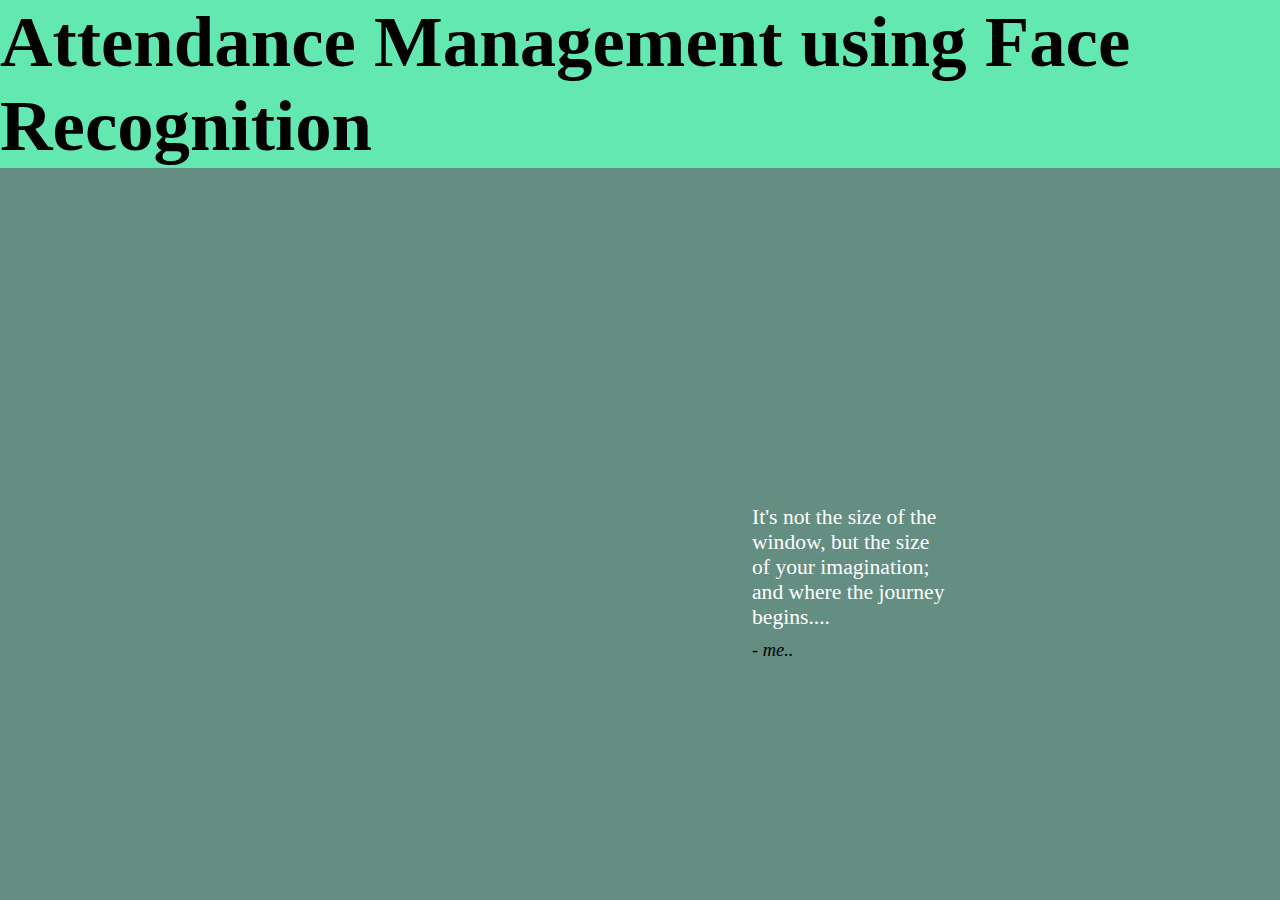
==== FaceRecognition/attendance.html @ 5218aca3 "Half UI DONE" ====
<html>
    <head> <link rel="stylesheet" href="attendance.css">
    </head></head>
    <header>
    <h1 class="logo">
     Attendance Management using Face Recognition
    </h1>
   </header>
   <body>
   <div>
   <svg class="waves" xmlns="http://www.w3.org/2000/svg" xmlns:xlink="http://www.w3.org/1999/xlink"
   viewBox="0 24 150 28" preserveAspectRatio="none" shape-rendering="auto">
   <defs>
   <path id="gentle-wave" d="M-160 44c30 0 58-18 88-18s 58 18 88 18 58-18 88-18 58 18 88 18 v44h-352z" />
   </defs>
   <g class="parallax">
   <use xlink:href="#gentle-wave" x="48" y="0" fill="rgba(140,255,140,0.7" />
   <use xlink:href="#gentle-wave" x="48" y="3" fill="rgba(140,255,140,0.5)" />
   <use xlink:href="#gentle-wave" x="48" y="5" fill="lightgreen" />
   <use xlink:href="#gentle-wave" x="48" y="7" fill="green" />
   </g>
   </svg>
   </div>
   <div class="container">
       <div class="tablet_frame">
         <div class="phone_frame">
           <span>It's not the size of the window, but the size of your imagination; and where the journey begins....</span>
           <p><i>- me..</i></p>
         </div>  
       </div>
   </div>
</body>
   </html>
---- FaceRecognition/attendance.css ----
@import url('https://fonts.googleapis.com/css2?family=Smooch&display=swap');
@import url('https://fonts.googleapis.com/css2?family=Quicksand&display=swap');
@import url('https://fonts.googleapis.com/css2?family=Montserrat:wght@500&display=swap');
@import url('https://fonts.googleapis.com/css2?family=Indie+Flower&display=swap');
body{
 margin: 0;
}
header{
 position: fixed;
 width: 100%;
 top: 0;
 display: flex;
 justify-content: space-evenly;
 place-items: center;
 background-color: #64e8b1;
 z-index: 2;
}
.logo{
 font-family:Indie+Flower;
 color: black;
 font-size: 5.2em;
}

/* WAVES BENEATH HEADER */

.waves {
 transform: rotate(180deg) scale(1, 0.2);
  position:relative;
  width: 100%;
  height:15vh;
  margin-bottom:-7px; /*Fix for safari gap*/
  min-height:150px;
  max-height:200px;
 margin-top: 35px;
}
.parallax > use {
  animation: move-forever 25s cubic-bezier(.55,.5,.45,.5)     infinite;
}
.parallax > use:nth-child(1) {
  animation-delay: -2s;
  animation-duration: 4s;
}
.parallax > use:nth-child(2) {
  animation-delay: -3s;
  animation-duration: 7s;
}
.parallax > use:nth-child(3) {
  animation-delay: -4s;
  animation-duration: 10s;
}
.parallax > use:nth-child(4) {
  animation-delay: -5s;
  animation-duration: 17s;
}
@keyframes move-forever {
  0% {
   transform: translate3d(-90px,0,0);
  }
  100% { 
    transform: translate3d(85px,0,0);
  }
}
*{
    margin:0;
    padding:0;
    box-sizing: border-box;
  }
   body{
    color: black;
    font-size:14px;
    height: 100vh;  
    background-image: url('https://images.unsplash.com/photo-1616272963049-da2d8efc0c57?crop=entropy&cs=srgb&fm=jpg&ixid=MnwxNDU4OXwwfDF8cmFuZG9tfHx8fHx8fHx8MTYxNjg3NjU5Mw&ixlib=rb-1.2.1&q=85');
    background-position:center;
    background-size:cover;
    box-shadow:inset 0 0 0 2000px rgba(3, 73, 51, 0.619); 
  } 
  .container{  
    width: 100%;
    height: 80%;
    display:flex;
    justify-content: center;
    align-items:center;
  }
  .tablet_frame{
    max-width: 100%;
    width: 1024px;
    height: 690px;
    max-height: 100%;
    background-image: url('https://am3pap002files.storage.live.com/y4mLE0nUWxqi7XVzinyS_wYbnz6zEAEpB4OMQ9pfGsFjAFm2OHycJOhfxUYcWn9RUjmsFbb2LJoZjrzXsaE5dHrsMQtEys77lBWFcRCC7BQFihF1em83bns7u6jLM5IyoK9xP6y23F68EzAcFpXV_n4tonB58jtdjCfmBpfMObKJurS03r4bg7MWQEodY_85Fex?width=1024&height=690&cropmode=none');
    background-repeat: no-repeat;
    display:flex;
    justify-content:flex-end;
    align-items: flex-end;
  }
  .phone_frame{
    width: 600px;
    height: 600px;
    max-width: 100%;
    max-height: 100%;  
    background-image: url('https://am3pap002files.storage.live.com/y4m5tKkWy33SdHxxd0Bb1GvIod3W7RAkSEMW10zIykSRUvoKT-3jgiRfmtsxG9AdjzFOy_QKBbiiN-eESDGTz_GDXYC9Jma6ocQ4JG00o4Yl5C5_2ptvLj3juYHtHp7FJoa8Lm_29yCTWp4Y7B-xbb1oOGLEAn33GT_Sh-y0LoNHW6VxcsJejQIggFaIlyfg5ZM?width=600&height=600&cropmode=none');  
    background-repeat:no-repeat;
    display: flex;
    flex-direction: column;
    justify-content: center;
    align-items: left;
    padding: 0 200px;
  }
  .phone_frame span{
    font-size: 1.35rem;
    color: white;
    margin-bottom: 10px;
  }
  .phone_frame p{
    font-size: 1.15rem;
  }
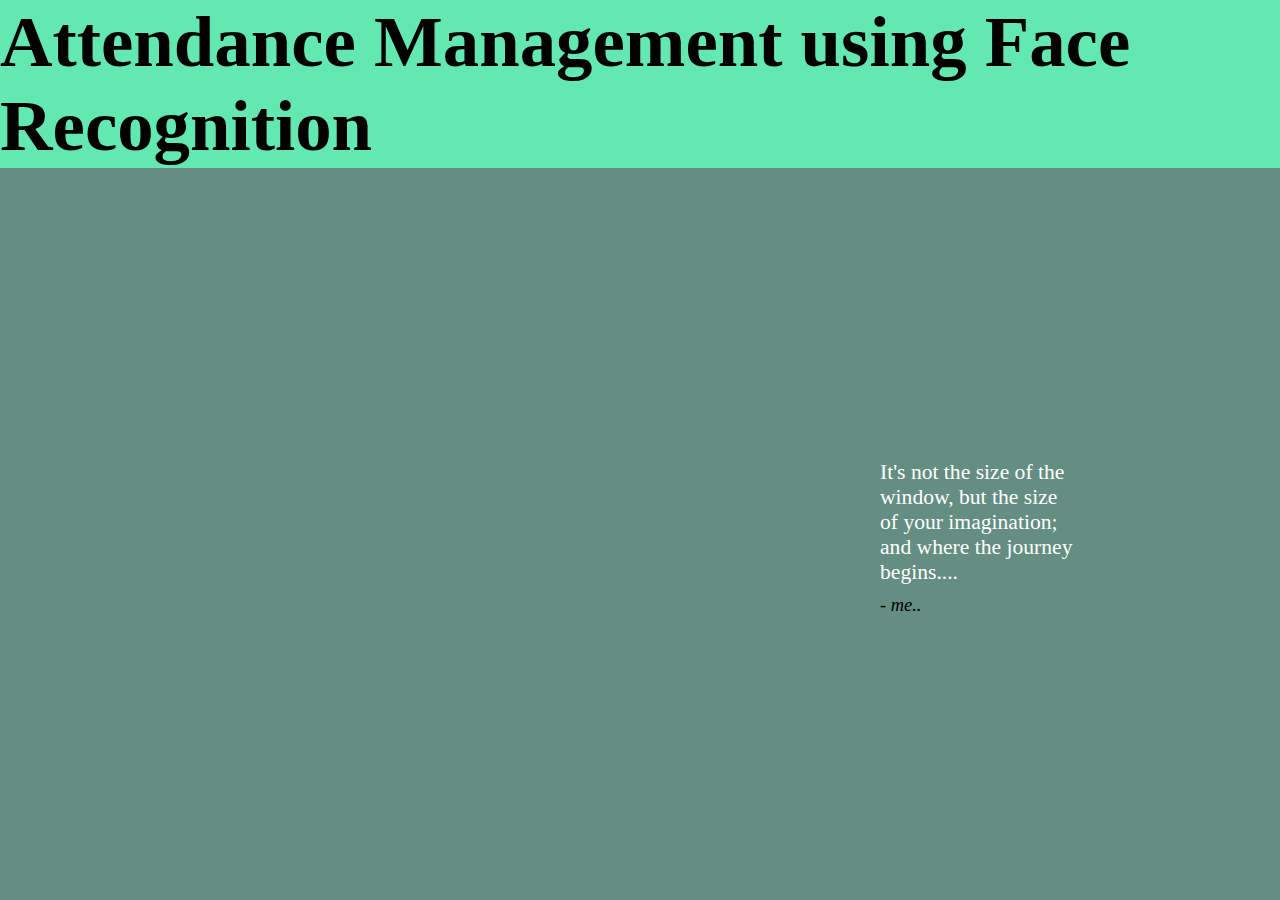
==== commit ba3662af: "changes" ====
--- a/FaceRecognition/attendance.html
+++ b/FaceRecognition/attendance.html
@@ -1,6 +1,8 @@
 <html>
-    <head> <link rel="stylesheet" href="attendance.css">
-    </head></head>
+    <head> 
+      <link rel="stylesheet" href="attendance.css">
+      <meta name="viewport" content="width=device-width, initial-scale=1.0">
+    </head>
     <header>
     <h1 class="logo">
      Attendance Management using Face Recognition
--- a/FaceRecognition/attendance.css
+++ b/FaceRecognition/attendance.css
@@ -68,7 +68,7 @@
    body{
     color: black;
     font-size:14px;
-    height: 100vh;  
+    height: auto;  
     background-image: url('https://images.unsplash.com/photo-1616272963049-da2d8efc0c57?crop=entropy&cs=srgb&fm=jpg&ixid=MnwxNDU4OXwwfDF8cmFuZG9tfHx8fHx8fHx8MTYxNjg3NjU5Mw&ixlib=rb-1.2.1&q=85');
     background-position:center;
     background-size:cover;
@@ -83,8 +83,8 @@
   }
   .tablet_frame{
     max-width: 100%;
-    width: 1024px;
-    height: 690px;
+    width: 100%;
+    height: auto;
     max-height: 100%;
     background-image: url('https://am3pap002files.storage.live.com/y4mLE0nUWxqi7XVzinyS_wYbnz6zEAEpB4OMQ9pfGsFjAFm2OHycJOhfxUYcWn9RUjmsFbb2LJoZjrzXsaE5dHrsMQtEys77lBWFcRCC7BQFihF1em83bns7u6jLM5IyoK9xP6y23F68EzAcFpXV_n4tonB58jtdjCfmBpfMObKJurS03r4bg7MWQEodY_85Fex?width=1024&height=690&cropmode=none');
     background-repeat: no-repeat;
@@ -94,7 +94,7 @@
   }
   .phone_frame{
     width: 600px;
-    height: 600px;
+    height: auto;
     max-width: 100%;
     max-height: 100%;  
     background-image: url('https://am3pap002files.storage.live.com/y4m5tKkWy33SdHxxd0Bb1GvIod3W7RAkSEMW10zIykSRUvoKT-3jgiRfmtsxG9AdjzFOy_QKBbiiN-eESDGTz_GDXYC9Jma6ocQ4JG00o4Yl5C5_2ptvLj3juYHtHp7FJoa8Lm_29yCTWp4Y7B-xbb1oOGLEAn33GT_Sh-y0LoNHW6VxcsJejQIggFaIlyfg5ZM?width=600&height=600&cropmode=none');  
